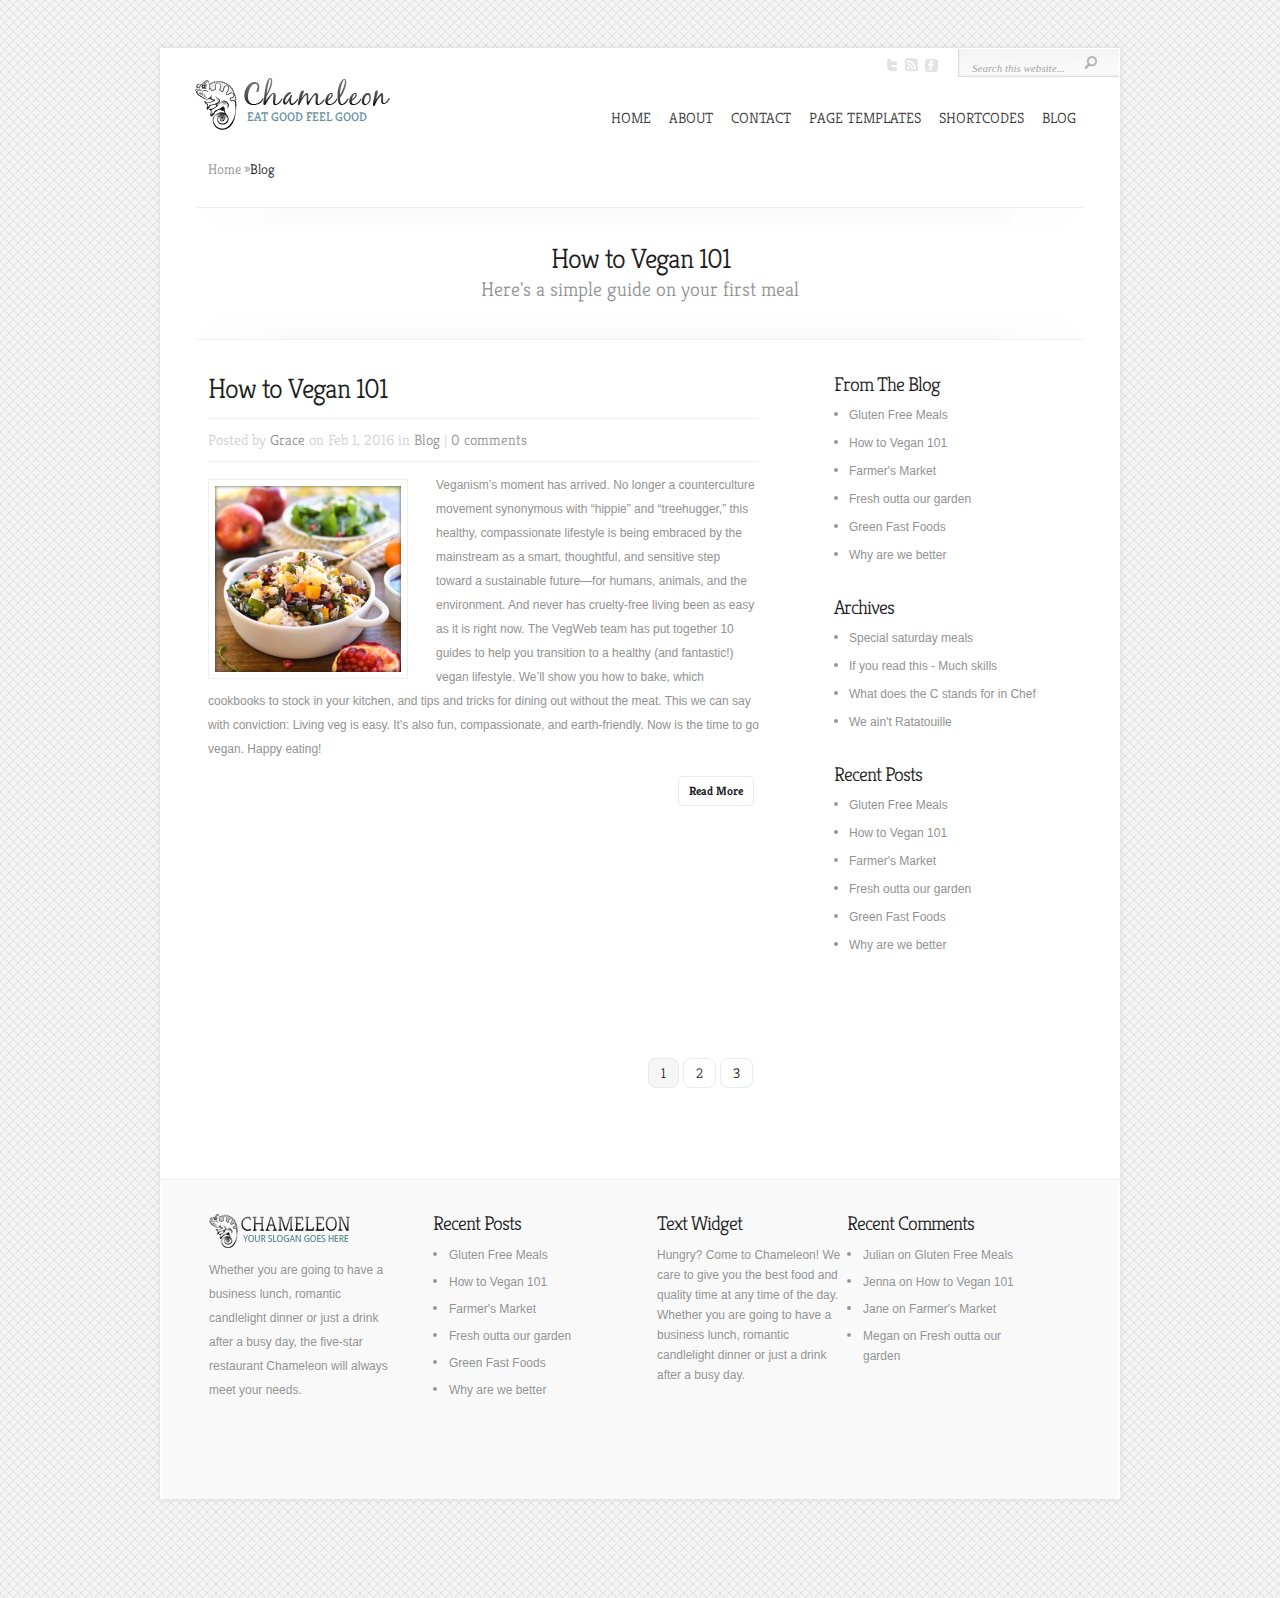
==== WebApplication2/public/blog.html @ 84e906eb "slice and dice project" ====
﻿<html xmlns="http://www.w3.org/1999/xhtml" lang="en-US" class="js">
<!--<![endif]-->
<head profile="http://gmpg.org/xfn/11">
    <meta http-equiv="Content-Type" content="text/html; charset=UTF-8">
    <meta name="viewport" content="width=device-width, initial-scale=1.0, maximum-scale=1.0, user-scalable=0">
    <link rel="icon" type="image/png" href="img/vegan.jpg">

    <link href="style.css" rel="stylesheet" type="text/css" />
    <link href="fancybox.css" rel="stylesheet" type="text/css" />
    <link href="responsive.css" rel="stylesheet" type="text/css" />

    <link href="http://fonts.googleapis.com/css?family=Kreon:light,regular" rel="stylesheet" type="text/css">


    <title>Chameleon | Blog</title>

</head>
<body class="page page-id-323 page-template page-template-page-blog page-template-page-blog-php chrome et_includes_sidebar">
    <div id="container">
        <div id="header" class="clearfix">
            <a href="home.html">
                <img src="img/logo.png" alt="Chameleon Theme" id="logo">
            </a>
            <p id="slogan">Eat Good Feel Good</p>
            <ul id="top-menu" class="nav sf-js-enabled">
                <li id="nav-home" class="menu-item nav-home"><a href="home.html">Home</a></li>
                <li id="nav-about" class="menu-item nav-about"><a href="#">About</a></li>
                <li id="nav-contact" class="menu-item nav-contact"><a href="#">Contact</a></li>
                <li id="nav-template" class="menu-item nav-template"><a href="#" class="sf-with-ul">Page Templates </a></li>
                <li id="nav-shortcodes" class="menu-item nav-shortcodes"><a href="#">Shortcodes</a></li>
                <li id="nav-blog" class="menu-item nav-blog"><a href="blog.html">Blog</a></li>
            </ul>

            <div id="social">
                <div id="social-icons">
                    <a href="#" target="_blank"><img alt="Twitter" src="img/twitter.png"></a>
                    <a href="#" target="_blank"><img alt="Rss" src="img/rss.png"></a>
                    <a href="#" target="_blank"><img alt="Facebook" src="img/facebook.png"></a>
                </div>

                <div id="search-form">
                    <form method="get" id="searchform" action="">
                        <input type="text" value="Search this website..." name="s" id="searchinput">
                        <input type="image" src="img/search_btn.png" id="searchsubmit">
                    </form>
                </div>
            </div>
        </div>
        <div id="breadcrumbs">
            <a href="index.html">Home</a> <span class="raquo">»</span>Blog
        </div>
        <div id="category-name">
            <div id="category-inner">
                <h1 class="category-title">How to Vegan 101</h1>
                <p class="description">Here's a simple guide on your first meal</p>

            </div>
        </div>
        <div id="content" class="clearfix">
            <div id="left-area">
                <div class="post entry clearfix">
                    <h2 class="title"><a href="index.html">How to Vegan 101</a></h2>
                    <p class="meta-info">Posted  by <a href="" title="Posts by admin" rel="author">Grace</a> on Feb 1, 2016 in <a href="" rel="category tag">Blog</a> | <a href="">0 comments</a></p>

                    <div class="post-thumbnail">
                        <a href="">
                            <img src="img/vegan.jpg" class="post-thumb" alt="How to Vegan 101" width="186" height="186">
                            <span class="post-overlay"></span>
                        </a>
                    </div>
                    <p>Veganism’s moment has arrived. No longer a counterculture movement synonymous with “hippie” and “treehugger,” this healthy, compassionate lifestyle is being embraced by the mainstream as a smart, thoughtful, and sensitive step toward a sustainable future—for humans, animals, and the environment. And never has cruelty-free living been as easy as it is right now. The VegWeb team has put together 10 guides to help you transition to a healthy (and fantastic!) vegan lifestyle. We’ll show you how to bake, which cookbooks to stock in your kitchen, and tips and tricks for dining out without the meat. This we can say with conviction: Living veg is easy. It’s also fun, compassionate, and earth-friendly. Now is the time to go vegan. Happy eating!</p>
                    <a href="post.html" class="read-more">Read More</a>
                </div>
            </div>


            <div id="sidebar">
                <div id="recent-posts-4" class="widget widget_recent_entries">
                    <h3 class="title">From The Blog</h3>
                    <ul>
                        <li><a href="#">Gluten Free Meals</a></li>
                        <li><a href="#">How to Vegan 101</a></li>
                        <li><a href="#">Farmer's Market</a></li>
                        <li><a href="#">Fresh outta our garden</a></li>
                        <li><a href="#">Green Fast Foods</a></li>
                        <li><a href="#">Why are we better</a></li>
                    </ul>
                </div>

                <div id="meta-3" class="widget widget_meta">
                    <h3 class="title">Archives</h3>
                    <ul>
                        <li><a href="">Special saturday meals</a></li>
                        <li><a href="">If you read this - Much skills </a></li>
                        <li><a href="">What does the C stands for in Chef</a></li>
                        <li><a href="">We ain't Ratatouille</a></li>
                    </ul>
                </div>
                <div id="linkcat-2" class="widget widget_links">
                    <h3 class="title">Recent Posts</h3>
                    <ul class="xoxo blogroll">
                        <li><a href="#">Gluten Free Meals</a></li>
                        <li><a href="#">How to Vegan 101</a></li>
                        <li><a href="#">Farmer's Market</a></li>
                        <li><a href="#">Fresh outta our garden</a></li>
                        <li><a href="#">Green Fast Foods</a></li>
                        <li><a href="#">Why are we better</a></li>
                    </ul>
                </div>
            </div>

        </div>
        <div class="page-nav clearfix">
            <div class="pagenav">
                <span class="pages"></span><span class="current">1</span><a class="page larger" href="">2</a><a class="page larger" href="">3</a></a>
            </div>
        </div>
        <div id="footer">
            <div id="footer-content" class="clearfix">
                <div id="footer-widgets" class="clearfix">
                    <div id="customlogowidget" class="footer-widget widget_customlogowidget">
                        <p id="footer-logo"><img alt="" src="img/small-logo.png"></p>
                        <p>Whether you are going to have a business lunch, romantic candlelight dinner or just a drink after a busy day, the five-star restaurant Chameleon will always meet your needs.</p>

                    </div>
                    <div id="recent-posts-3" class="footer-widget widget_recent_entries">
                        <h4 class="widgettitle">Recent Posts</h4>
                        <ul>
                            <li><a href="#">Gluten Free Meals</a></li>
                            <li><a href="#">How to Vegan 101</a></li>
                            <li><a href="#">Farmer's Market</a></li>
                            <li><a href="#">Fresh outta our garden</a></li>
                            <li><a href="#">Green Fast Foods</a></li>
                            <li><a href="#">Why are we better</a></li>
                        </ul>
                    </div>
                    <div id="text" class="footer-widget widget_text last">
                        <h4 class="widgettitle">Text Widget</h4>
                        <div class="textwidget">Hungry? Come to Chameleon! We care to give you the best food and quality time at any time of the day. Whether you are going to have a business lunch, romantic candlelight dinner or just a drink after a busy day. </div>
                    </div>

                    <div id="recent-comments" class="footer-widget widget_recent_comments">
                        <h4 class="widgettitle">Recent Comments</h4>
                        <ul id="recentcomments">
                            <li class="recentcomments"><span class="comment-author-link"><a href="" rel="external nofollow" class="url">Julian</a></span> on <a href="http://www.elegantthemes.com/preview/Chameleon/2010/09/15/purple-haze/#comment-616">Gluten Free Meals</a></li>
                            <li class="recentcomments"><span class="comment-author-link"><a href="http://%/loveworld5" rel="external nofollow" class="url">Jenna</a></span> on <a href="">How to Vegan 101</a></li>
                            <li class="recentcomments"><span class="comment-author-link"><a href="http://%/loveworld4" rel="external nofollow" class="url">Jane</a></span> on <a href="">Farmer's Market</a></li>
                            <li class="recentcomments"><span class="comment-author-link"><a href="http://%/loveworld3" rel="external nofollow" class="url">Megan</a></span> on <a href="">Fresh outta our garden</a></li>
                        </ul>
                    </div>

                </div>
                <div class="clear"></div>
            </div>
        </div>
    </div>
    <script src="jquery.js"></script>
    <script src="flexslider.js"></script>
    <script src="custom.js"></script>
    <script src="jquery.easing-1.3.pack.js"></script>
    <script src="jquery.fancybox-1.3.4.pack.js"></script>
    <script src="superfish.js"></script>
    <script src="jquery.flexslider-min.js"></script>
</body>
</html>
---- WebApplication2/public/style.css ----
﻿/*-----------------[RESET]------------------------*/

/* http://meyerweb.com/eric/tools/css/reset/ */

/* v1.0 | 20080212 */

html, body, div, span, applet, object, iframe, h1, h2, h3, h4, h5, h6, p, blockquote,
pre,
a,
abbr,
acronym,
address,
big,
cite,
code,
del,
dfn,
em,
font,
img,
ins,
kbd,
q,
s,
samp,
small,
strike,
strong,
sub,
sup,
tt,
var,
b,
u,
i,
center,
dl,
dt,
dd,
ol,
ul,
li,
fieldset,
form,
label,
legend {
    margin: 0;
    padding: 0;
    border: 0;
    outline: 0;
    font-size: 100%;
    vertical-align: baseline;
    background: transparent;
}

body {
    line-height: 1;
    font-family: 'Kreon Sans', Arial, sans-serif !important;


}
 .recentcomments a {
            display: inline !important;
            padding: 0 !important;
            margin: 0 !important;
        }
 
ol,
ul {
    list-style: none;
}

blockquote,
q {
    quotes: none;
}

blockquote:before,
blockquote:after,
q:before,
q:after {
    content: '';
    content: none;
}

:focus {
    outline: 0;
}

ins {
    text-decoration: none;
}

del {
    text-decoration: line-through;
}

table {
    border-collapse: collapse;
    border-spacing: 0;
}


/* BASIC STYLE */


body {
    line-height: 20px;
    font-family: 'Droid Sans', Arial, Verdana, sans-serif;
    font-size: 12px;
    color: #929292;
    background: #f4f4f4 url(img/body-bg.png);
    padding-top: 48px;
    padding-bottom: 98px;
}

a {
    text-decoration: none;
    color: #00b7f3;
}

a:hover {
    text-decoration: underline;
}

.clear {
    clear: both;
}

.ui-tabs-hide {
    display: none;
}

br.clear {
    margin: 0px;
    padding: 0px;
}

h1, h2, h3, h4, h5, h6 {
    padding-bottom: 5px;
    color: #808080;
    letter-spacing: -1px;
    line-height: 1em;
    font-weight: lighter;
    font-family: 'Kreon', Arial, sans-serif;
    text-shadow: none;
}

h1 a, h2 a, h3 a, h4 a, h5 a, h6 a {
    color: #808080;
}

h1 {
    font-size: 30px;
}

h2 {
    font-size: 24px;
}

h3 {
    font-size: 22px;
}

h4 {
    font-size: 18px;
}

h5 {
    font-size: 16px;
}

h6 {
    font-size: 14px;
}

p {
    padding-bottom: 10px;
    line-height: 24px;
}

strong {
    font-weight: bold;
    color: #1c1c1c;
}

cite, em, i {
    font-style: italic;
}

pre, code {
    font-family: Courier New, monospace;
    margin-bottom: 10px;
}

ins {
    text-decoration: none;
}

sup, sub {
    height: 0;
    line-height: 1;
    position: relative;
    vertical-align: baseline;
}

sup {
    bottom: 0.8em;
}

sub {
    top: 0.3em;
}

dl {
    margin: 0 0 1.5em 0;
}

dl dt {
    font-weight: bold;
}

dd 
{
    margin-left: 1.5em;
}

blockquote 
{
    margin: 1.5em;
    padding: 1em;
    color: #666666;
    background: #e6e6e6;
    font-style: italic;
    border: 1px solid #dcdcdc;
}

blockquote p 
{
    padding-bottom: 0px;
}

input[type=text], input.text, input.title, textarea,select
 {
    background-color: #fff;
    border: 1px solid #bbb;
    padding: 2px;
    color: #4e4e4e;
}

input[type=text]:focus,
input.text:focus,
input.title:focus,
textarea:focus,
select:focus
 {
    border-color: #2D3940;
    color: #3e3e3e;
}

input[type=text],
input.text,
input.title,
textarea,
select
 {
    margin: 0.5em 8px;
    padding: 8px;
}

textarea 
{
    padding: 4px;
}

img#about-image 
{
    float: left;
    margin: 3px 8px 8px 0px;
}

.clearfix:after
 {
    visibility: hidden;
    display: block;
    font-size: 0;
    content: " ";
    clear: both;
    height: 0;
}

* html .clearfix
 {
    zoom: 1;
}

/* IE6 */

*:first-child+html .clearfix
 {
    zoom: 1;
}

/* IE7 */

#container 
{
    text-align: left;
    margin: 0 auto;
    width: 960px;
    position: relative;
    box-shadow: 0px 0px 6px rgba(0, 0, 0, 0.1);
    -moz-box-shadow: 0px 0px 6px rgba(0, 0, 0, 0.1);
    -webkit-box-shadow: 0px 0px 6px rgba(0, 0, 0, 0.1);
    background: #fff url(images/header-shadow.png) repeat-x top;
}

#header {
    position: relative;
    padding: 30px 35px 3px;
}

#logo 
{
    float: left;
}

p#slogan
 {
    float: left;
    font-size: 12.5px;
    color: #66929c;
    text-transform: uppercase;
    padding-top: 0px;
    margin-left: -143px;
    margin-top: 27px;
    font-family: 'Kreon', Arial, sans-serif;
}

ul#top-menu 
{
    float: right;
    padding-top: 30px;
    text-transform: uppercase;
}

#social 
{
    position: absolute;
    top: 1px;
    right: 1px;
}

#social-icons
 {
    float: left;
    padding-top: 9px;
    padding-right: 20px;
}

#social-icons a 
{
    padding-left: 3px;
}

#search-form
 {
    float: right;
    background: url(img/search-bg.png) no-repeat;
    width: 161px;
    height: 28px;
}

#search-form #searchinput 
{
    background: none;
    border: none;
    float: left;
    margin: 5px 7px 0 5px;
    width: 114px;
    padding-left: 9px;
    font-size: 11px;
    font-family: Georgia, serif;
    color: #a3a3a3;
    text-shadow: 1px 1px 0px #ffffff;
    font-style: italic;
}

#search-form #searchsubmit 
{
    margin-top: 7px;
    margin-right: 7px;
}

#quote 
{
    text-align: center;
    width: 890px;
    margin: 0 auto;
    border-top: 1px solid #f0f0f0;
    border-bottom: 1px solid #f0f0f0;
    padding-top: 38px;
    padding-bottom: 25px;
}

#category-name h3 
{
    color: #3b3b3b;
    font-family: 'Kreon', Arial, sans-serif;
    font-weight: lighter;
    font-size: 28px;
}

#category-name p 
{
    color: #929292;
    font-family: 'Kreon', Arial, sans-serif;
    font-weight: lighter;
    font-size: 20px;
}

#content-area 
{
    padding: 45px 48px 60px;
}

#services 
{
    margin-bottom: 40px;
}

.service 
{
    float: left;
    width: 244px;
    margin-right: 66px;
}

.last 
{
    margin-right: 0px;
}

.service h3.title
 {
    margin-bottom: 4px;
    margin-left: 5px;
}

h3.title,
#et-control-panel
h3.control_title 
{
    color: #1d1d1d;
    font-family: 'Kreon', Arial, sans-serif;
    font-weight: lighter;
    font-size: 20px;
}

.service .thumb 
{
    background: url(img/thumb-bg.png) no-repeat;
    width: 242px;
    height: 127px;
    position: relative;
    margin-bottom: 10px;
}

.item-image 
{
    margin-top: 4px;
    margin-left: 4px;
}

span.more-icon 
{
    background: url(img/more-icon.png) no-repeat;
    position: absolute;
    display: block;
    height: 41px;
    left: 100px;
    top: 41px;
    width: 40px;
}

.service p 
{
    margin-left: 5px;
}

#from-blog
 {
    float: left;
    margin-left: 5px;
    width: 223px;
    margin-right: 85px;
}

#from-blog h3.title
 {
    margin-bottom: 2px;
}

#from-blog ul li
 {
    padding: 4px 16px;
    display: block;
    background: url(img/sidebar-bullet.png) no-repeat 0px 12px;
}

#from-blog ul li a 
{
    color: #929292;
    text-decoration: none;
}

#from-blog ul li a:hover
 {
    color: #b2b2b2;
}

#multi-media-bar
 {
    float: left;
    width: 550px;
}

#multi-media-bar h3.title
 {
    margin-bottom: 10px;
}

#multi-media
{
    position: relative;
    border: 1px solid #f0f0f0;
    border-bottom: 1px solid #d1d1d1;
    border-right: 1px solid #dcdcdc;
    border-radius: 10px;
    -moz-border-radius: 10px;
    -webkit-border-radius: 10px;
    box-shadow: 1px 1px 3px rgba(0, 0, 0, 0.1);
    -moz-box-shadow: 1px 1px 3px rgba(0, 0, 0, 0.1);
    -webkit-box-shadow: 1px 1px 3px rgba(0, 0, 0, 0.1);
    padding: 14px 15px 14px 22px;
}

a#left-multi-media,
a#right-multi-media 
{
    position: absolute;
    top: 30px;
    width: 27px;
    height: 27px;
    text-indent: -9999px;
}

a#left-multi-media 
{
    background: url(img/left-multi-media-arrow.png) no-repeat;
    left: -13px;
}

a#right-multi-media
{
    background: url(img/right-multi-media-arrow.png) no-repeat;
    right: -13px;
}

#multi-media .thumb
{
    float: left;
    margin-right: 16px;
    position: relative;
    padding: 4px;
    border: 1px solid #f0f0f0;
    border-bottom: 1px solid #d4d4d4;
    border-right: 1px solid #d4d4d4;
    box-shadow: 1px 1px 3px rgba(0, 0, 0, 0.1);
    -moz-box-shadow: 1px 1px 3px rgba(0, 0, 0, 0.1);
    -webkit-box-shadow: 1px 1px 3px rgba(0, 0, 0, 0.1);
}

#multi-media .last 
{
    margin-right: 0px;
}

#multi-media .thumb a 
{
    display: block !important;
}

span.more 
{
    background: url(img/more.png) no-repeat;
    position: absolute;
    display: none;
    height: 33px;
    left: 12px;
    top: 12px;
    width: 33px;
}

/*.et-video span.more 
{
    background: url(img/et-video-more.png) no-repeat;
}*/

#breadcrumbs 
{
    font-size: 14px;
    font-family: 'Kreon', Arial, sans-serif;
    font-weight: lighter;
    padding-top: 17px;
    padding-left: 48px;
    color: #1d1d1d;
    margin-bottom: 28px;
}

#breadcrumbs a 
{
    color: #929292;
    text-decoration: none;
}

#breadcrumbs a:hover
{
    color: #1d1d1d;
}

#breadcrumbs .raquo 
{
    color: #929292;
}

#category-name 
{
    text-align: center;
    width: 890px;
    margin: 0 auto;
    padding-top: 38px;
    background: url(img/top-category-bg.png) no-repeat;
}

#category-inner 
{
    background: url(img/bottom-category-bg.png) no-repeat bottom left;
    padding-bottom: 28px;
}

h1.category-title 
{
    color: #1d1d1d;
    font-size: 28px;
    font-family: 'Kreon', Arial, sans-serif;
    font-weight: lighter;
}

p.description 
{
    color: #929292;
    font-size: 20px;
    font-family: 'Kreon', Arial, sans-serif;
    font-weight: lighter;
}

#content
{
    padding: 0px 48px 60px;
    background: url(img/content-bg.png) repeat-y 633px 0px;
}

.fullwidth 
{
    background: none !important;
}

#left-area 
{
    width: 586px;
    float: left;
}

.fullwidth #left-area 
{
    width: 100%;
}

#sidebar 
{
    width: 238px;
    float: left;
    padding-top: 35px;
    padding-left: 40px;
}

.post 
{
    padding: 35px 35px 25px 0px;
}

.fullwidth .post 
{
    padding-right: 0px;
}

.post-thumbnail 
{
    display: block;
    float: left;
    position: relative;
    margin-right: 35px;
    margin-top: 6px;
}

.post-thumb 
{
    margin-top: 7px;
    margin-left: 7px;
}

span.post-overlay 
{
    background: url(img/post-overlay.png) no-repeat;
    display: block;
    height: 200px;
    left: 0px;
    position: absolute;
    top: 0px;
    width: 200px;
}

h2.title 
{
    font-size: 28px;
    font-family: 'Kreon', Arial, sans-serif;
    font-weight: lighter;
    padding-bottom: 15px;
}

h2.title a 
{
    color: #1d1d1d;
    text-decoration: none;
}

h2.title a:hover 
{
    color: #000;
}

.post p.meta-info 
{
    padding-bottom: 9px;
    padding-top: 9px;
    font-family: 'Kreon', Arial, sans-serif;
    font-weight: lighter;
    font-size: 15px;
    color: #d0d0d0;
    border-top: 1px solid #f0f0f0;
    border-bottom: 1px solid #f0f0f0;
    margin-bottom: 11px;
}

.post p.meta-info a,
p.description a 
{
    color: #929292;
    text-decoration: none;
}

p.description a 
{
    color: #6e6e6e;
}

.post p.meta-info a:hover,
p.description a:hover 
{
    color: #111;
}

a.read-more,
.reply-container a,
#commentform input#submit 
{
    border: 1px solid #eaeaea;
    float: right;
    -moz-border-radius: 4px;
    -webkit-border-radius: 4px;
    border-radius: 4px;
    font-family: 'Kreon', Arial, sans-serif;
    font-weight: bold;
    font-size: 12px;
    color: #1d1d1d;
    padding: 4px 10px;
    margin: 5px;
    text-decoration: none;
    display: block;
    background: #fff;
}

.post ul,
.comment-content ul {
    list-style-type: disc;
    padding: 10px 0px 10px 20px;
}

.post ol,
.comment-content ol {
    list-style-type: decimal;
    list-style-position: inside;
    padding: 10px 0px 10px 2px;
}

.post ul li ul,
.post ul li ol,
.comment-content ul li ul,
.comment-content ul li ol {
    padding: 2px 0px 2px 20px;
}

.post ol li ul,
.post ol li ol,
.comment-content ol li ul,
.comment-content ol li ol {
    padding: 2px 0px 2px 35px;
}


/*------------------------------------------------*/


/*---------------[DROPDOWN MENU]------------------*/


/*------------------------------------------------*/

ul#top-menu li {
    padding: 0px 9px;
}

ul#top-menu a {
    font-size: 15px;
    font-family: 'Kreon', Arial, sans-serif;
    color: #393939;
    text-decoration: none;
    font-weight: lighter;
}

ul#top-menu a:hover,
ul#top-menu > li.sfHover > a {
    color: #427d8b;
}

ul#top-menu > li.current_page_item > a,
ul#top-menu > li.current-menu-item > a {
    color: #427d8b !important;
    font-weight: normal;
}

ul#top-menu ul {
    width: 189px;
    background: #fff;
    border: 1px solid #efefef;
    top: 34px !important;
    padding: 10px 8px 10px 20px;
    z-index: 9999px;
    display: none;
    -moz-box-shadow: 1px 1px 2px rgba(0, 0, 0, 0.1);
    -webkit-box-shadow: 1px 1px 2px rgba(0, 0, 0, 0.1);
    box-shadow: 1px 1px 2px rgba(0, 0, 0, 0.1);
    -webkit-border-radius: 7px;
    -moz-border-radius: 7px;
    border-radius: 7px;
}

ul#top-menu ul li {
    padding: 8px 0;
}

ul#top-menu ul li a {
    padding: 0px 0px 0px 12px;
    width: 160px;
}

ul#top-menu li:hover ul ul,
ul#top-menu li.sfHover ul ul {
    top: -12px !important;
    left: 197px !important;
}


/*------------------------------------------------*/


/*--------------[FEATURED SLIDER]-----------------*/


/*------------------------------------------------*/

#featured {
    position: relative;
    background: url(images/featured-bg.png) no-repeat top center;
    margin-top: 12px;
    margin-bottom: 12px;
}

a#left-arrow,
a#right-arrow,
#featured .nivo-prevNav,
#featured .nivo-nextNav {
    position: absolute;
    top: 143px;
    width: 40px;
    height: 44px;
    text-indent: -9999px;
    z-index: 40;
}

a#left-arrow,
#featured .nivo-prevNav {
    background: url(images/left-arrow.png) no-repeat;
    left: -7px;
}

a#right-arrow,
#featured .nivo-nextNav {
    background: url(images/right-arrow.png) no-repeat;
    right: -7px;
}

.featured-top-shadow {
    background: url(img/featured-top-shadow.png) repeat-x;
    position: absolute;
    top: 0;
    left: 0px;
    width: 960px;
    height: 4px;
}

.featured-bottom-shadow 
{
    background: url(img/featured-bottom-shadow.png) repeat-x;
    position: absolute;
    bottom: 0;
    left: 0px;
    width: 960px;
    height: 4px;
}

.featured-description 
{
    position: absolute;
    width: 340px;
    height: 160px;
    top: 50px;
    right: 53px;
    background: url(img/featured-description.png);
    padding: 37px 33px 40px 40px;
    
}

h2.featured-title
 {
    font-family: 'Kreon', Arial, sans-serif;
    font-weight: lighter;
    font-size: 28px;
    text-shadow: 1px 1px 1px rgba(0, 0, 0, 0.4);
}

h2.featured-title a {
    text-decoration: none;
    color: #ffffff;
}

.featured-description p 
{
    color: #bebdbd;
    text-shadow: 1px 1px 1px rgba(0, 0, 0, 0.4);
    line-height: 21px;
}

a.readmore 
{
    display: block;
    background: url(img/readmore.png);
    height: 27px;
    padding: 0 13px;
    color: rgb(123, 146, 151);
    font-size: 13px;
    font-family: 'Kreon', Arial, sans-serif;
    line-height: 27px;
    position: absolute;
    bottom: 0px;
    right: 0px;
}

a {
    text-decoration: none;
    color: rgb(0, 183, 243);
}



#featured a.readmore:hover 
{
    color: #fff;
}

#controllers,
.nivo-controlNav {
    text-align: center;
    padding-top: 12px;
    padding-bottom: 14px;
}

#controllers a,
.nivo-controlNav a {
    background: url(img/controller1.png) no-repeat;
    display: block;
    height: 11px;
    margin-right: 4px;
    text-indent: -9999px;
    width: 11px;
    display: inline-block;
}

#controllers a.activeSlide,
.nivo-controlNav a.active,
#controllers a:hover,
.nivo-controlNav a:hover {
    background: url(img/controller2.png) no-repeat;
}

.nivoSlider {
    position: relative;
}

.nivoSlider img {
    position: absolute;
    top: 0px;
    left: 0px;
}


/* If an image is wrapped in a link */

.nivoSlider a.nivo-imageLink {
    position: absolute;
    top: 0px;
    left: 0px;
    width: 100%;
    height: 100%;
    border: 0;
    padding: 0;
    margin: 0;
    z-index: 6;
    display: none;
}


/* The slices and boxes in the Slider */

.nivo-slice {
    display: block;
    position: absolute;
    z-index: 5;
    height: 100%;
}

.nivo-box {
    display: block;
    position: absolute;
    z-index: 5;
}


/* Caption styles */

.nivo-caption {
    position: absolute;
    left: 0px;
    bottom: 0px;
    background: #000;
    color: #fff;
    opacity: 0.8;
    /* Overridden by captionOpacity setting */
    width: 100%;
    z-index: 8;
}

.nivo-caption p {
    padding: 5px;
    margin: 0;
}

.nivo-caption a {
    display: inline !important;
}

.nivo-html-caption {
    display: none;
}


/* Direction nav styles (e.g. Next & Prev) */

.nivo-directionNav a {
    position: absolute;
    top: 45%;
    z-index: 9;
    cursor: pointer;
}

.nivo-prevNav {
    left: 0px;
}

.nivo-nextNav {
    right: 0px;
}


/* Control nav styles (e.g. 1,2,3...) */

.nivo-controlNav {
    position: absolute;
    bottom: -40px;
    left: 0;
    width: 960px;
}

.nivo-controlNav a {
    position: relative;
    z-index: 9;
    cursor: pointer;
}

.nivo-controlNav a.active {
    font-weight: bold;
}

#featured-modest {
    position: relative;
    height: 340px;
    margin-top: 30px;
}

#featured-modest .slide {
    position: absolute;
    top: 20px;
    left: 300px;
    z-index: 1;
    opacity: 0;
    width: 354px;
}

#featured-modest .active-block {
    top: 0;
    left: 246px;
    z-index: 3;
    width: 462px;
}

#featured-modest .next-block,
#featured-modest .prev-block {
    top: 35px;
    z-index: 2;
}

#featured-modest .next-block {
    left: 575px;
}

#featured-modest .prev-block {
    left: 20px;
}

#featured-modest .active-block,
#featured-modest .prev-block,
#featured-modest .next-block {
    opacity: 1;
}

.shadow-left,
.shadow-right {
    position: absolute;
    top: 35px;
    height: 234px;
    display: none;
}

.shadow-left {
    left: -29px;
    width: 29px;
    background: url(images/active-left-shadow.png) no-repeat;
}

.shadow-right {
    right: -21px;
    width: 21px;
    background: url(images/active-right-shadow.png) no-repeat;
}

a.featured-link {
    text-indent: -9999px;
    width: 61px;
    height: 71px;
    background: url(images/featured_active_link.png) no-repeat;
    position: absolute;
    right: -28px;
    top: 118px;
    display: none;
    z-index: 1000;
}

#featured-modest .featured-title {
    position: absolute;
    bottom: 115px;
    width: 441px;
    left: 0;
    text-align: center;
    padding: 0 10px 26px;
    font-size: 30px;
    color: #fff;
    text-shadow: 1px 1px 1px rgba(0, 0, 0, 0.5);
    background: url(images/featured-title-bg.png) no-repeat bottom center;
    display: none;
}

#featured-modest .description {
    background: url(images/description-bg.png) no-repeat;
    width: 411px;
    height: 86px;
    position: absolute;
    bottom: 0px;
    left: 1px;
    padding: 26px 25px 0;
    color: #fff;
    text-shadow: 1px 1px 1px rgba(0, 0, 0, 0.5);
    line-height: 20px;
    display: none;
}

#featured-modest .featured-title,
#featured-modest #featured .description {
    cursor: pointer;
}

#featured-modest .active-block .shadow-left,
#featured-modest .active-block .shadow-right,
#featured-modest .active-block .featured-title,
#featured-modest .active-block .description {
    display: block;
}

#featured-modest a.main {
    display: block;
}

#featured-modest img.bottom-shadow {
    position: absolute;
    bottom: -7px;
    left: 0;
}

#featured-modest .active-block img.bottom-shadow {
    bottom: -10px;
}

.gotoslide {
    position: absolute;
    top: 0;
    left: 0;
    background: url(images/next-slide-overlay.png);
    width: 354px;
    height: 234px;
    display: none;
}

.gotoslide span {
    position: absolute;
    top: 97px;
    display: block;
    width: 33px;
    height: 40px;
}

#featured-modest .next-block .gotoslide span {
    background: url(images/featured-arrow.png) no-repeat;
    right: 99px;
}

#featured-modest .prev-block .gotoslide span {
    background: url(images/featured-arrow-left.png) no-repeat;
    left: 99px;
}


/*------------------------------------------------*/


/*-------------------[COMMENTS]-------------------*/


/*------------------------------------------------*/

h3#reply-title {
    color: #1d1d1d;
    font-size: 28px;
    font-family: 'Kreon', Arial, sans-serif;
    font-weight: lighter;
    margin-bottom: 20px;
}

#comment-wrap {
    margin-top: -18px;
    padding: 42px 35px 0 0;
}

.comment-body-outer {
    border: 1px solid #f0f0f0;
    margin-bottom: 25px;
    background: url(img/comment-top-bg.png) repeat-x;

}

.comment-body {
    background: #fff;
    padding: 18px 14px 12px 100px;
    position: relative;
    background: url(img/comment-bottom-bg.png) bottom left repeat-x;

}

.avatar-box {
    position: absolute;
    top: 17px;
    left: 19px;
    padding: 6px 0 0 6px;
}

.avatar-overlay {
    position: absolute;
    top: 0;
    left: 0;
    width: 68px;
    height: 68px;
    background: url(images/avatar-overlay.png) no-repeat;
}

.comment-date {
    font-size: 12px;
    color: #d4d4d4;
    font-family: Georgia, serif;
    font-style: italic;
    float: right;
}

span.fn,
span.fn a {
    font-family: 'Kreon', Arial, sans-serif;
    font-weight: lighter;
    font-size: 20px;
    color: #1d1d1d;
    text-decoration: none;
}

span.fn a:hover {
    color: #111;
    text-decoration: none;
}

.comment-arrow {
    position: absolute;
    bottom: -19px;
    right: 45px;
    background: url(images/comment-arrow.png) no-repeat;
    width: 18px;
    height: 19px;
}

.reply-container {
    float: right;
}

.comment ul.children {
    padding-left: 100px;
}

#commentform textarea#comment {
    width: 96%;
}

#commentform input[type=text] {
    width: 38%;
}

#commentform input,
#commentform textarea {
    background: url(img/comment-inputs-bg.png) repeat-x;
    border: 1px solid #f0f0f0;
    color: #929292;
    font-size: 12px;
    padding: 12px 10px 12px 20px;
    margin-top: initial;
}

#commentform .hidden {
    display: none;
}

li.comment #respond textarea {
    width: 91% !important;
}

li.comment #respond input[type=text] {
    width: 48% !important;
}

#trackbacks {
    margin-bottom: 20px;
}

#trackbacks h3#comments,
#respond h3#comments {
    margin-bottom: 5px;
}


/*------------------------------------------------*/


/*---------------------[FOOTER]-------------------*/


/*------------------------------------------------*/

#footer {
    border-top: 1px solid #ececec;
}

#footer-content {
    width: 958px;
    height: 318px;
    margin-left: 1px;
    margin-top: 1px;
    margin-bottom: 1px;
    background-color: #f9f9f9;
    -webkit-border-radius: 0px 0px 7px 7px;
    -moz-border-radius: 0px 0px 7px 7px;
    border-radius: 0px 0px 7px 7px;
}

#footer-widgets {
    padding: 33px 48px 45px;
}

.footer-widget {
    width: 190px;
    margin-right: 34px;
    float: left;
    color: #929292;
    text-shadow: 1px 1px 1px #ffffff;
}

.last {
    margin-right: 0px;
}

#footer-slogan {
    font-size: 9.1px;
    color: #66929c;
    text-transform: uppercase;
    margin-left: 34px;
    margin-top: -30px;
}

#footer-copyright {
    display: block;
    font-family: 'Kreon', Arial, sans-serif;
    font-size: 12px;
    color: #717171;
    margin-top: -9px;
}

.footer-widget p {
    color: #929292;
    text-shadow: 1px 1px 1px #ffffff;
}

#footer h4.widgettitle {
    font-family: 'Kreon', Arial, sans-serif;
    font-weight: lighter;
    font-size: 20px;
    color: #1d1d1d;
    text-shadow: 1px 1px 1px #ffffff;
    padding-bottom: 11px;
}

.footer-widget a {
    color: #929292;
}

.footer-widget a:hover {
    color: #d0d0d0;
    text-decoration: none;
}

.footer-widget ul {
    margin-bottom: 8px;
}

.footer-widget ul ul {
    margin-bottom: 0;
}

.footer-widget ul li {
    background: url(img/footer-bullet.png) no-repeat 0 7px;
    padding: 0px 0 7px 16px;
}

.footer-widget ul li ul {
    margin: 0 0 -3px;
    padding: 5px 0 0 7px;
}

p#copyright {
    float: right;
    color: #cdcdcd;
    text-shadow: 1px 1px 1px #ffffff;
    padding-bottom: 20px;
    padding-right: 48px;
}

p#copyright a {
    color: #929292;
}


/*------------------------------------------------*/


/*--------------------[SIDEBAR]-------------------*/


/*------------------------------------------------*/

.widget {
    width: 230px;
    padding-bottom: 25px;
}

.widget h3.title {
    padding-bottom: 10px;
}

.widget ul li {
    background: url(img/sidebar-bullet.png) no-repeat 0px 7px;
    padding-bottom: 8px;
    padding-left: 15px;
    display: block;
}

.widget ul li a {
    color: #929292;
    text-decoration: none;
}

.widget ul li a:hover {
    color: #b2b2b2;
}


/*------------------------------------------------*/


/*------------[CAPTIONS AND ALIGNMENTS]-----------*/


/*------------------------------------------------*/

div.post .new-post .aligncenter,
.aligncenter {
    display: block;
    margin-left: auto;
    margin-right: auto;
}

.wp-caption {
    border: 1px solid #ddd;
    text-align: center;
    background-color: #f3f3f3;
    padding-top: 4px;
    margin-bottom: 10px;
}

.wp-caption.alignleft {
    margin: 0px 10px 10px 0px;
}

.wp-caption.alignright {
    margin: 0px 0px 10px 10px;
}

.wp-caption img {
    margin: 0;
    padding: 0;
    border: 0 none;
}

.wp-caption p.wp-caption-text {
    font-size: 11px;
    line-height: 17px;
    padding: 0 4px 5px;
    margin: 0;
}

.alignright {
    float: right;
}

.alignleft {
    float: left
}

img.alignleft {
    display: inline;
    float: left;
    margin-right: 15px;
}

img.alignright {
    display: inline;
    float: right;
    margin-left: 15px;
}


/*------------------------------------------------*/


/*---------------[DEFAULT DROPDOWN SETTINGS]---*/


/*------------------------------------------------*/

.nav ul {
    position: absolute;
    top: -999em;
    background-position: bottom;
    background-repeat: no-repeat;
    z-index: 10;
}

.nav li {
    float: left;
    position: relative;
}

.nav a {
    display: block;
    float: left;
}

.nav li:hover ul,
ul.nav li.sfHover ul {
    left: 0px;
    top: 50px;
}

.nav li:hover li ul,
.nav li.sfHover li ul {
    top: -999em;
}

.nav li li:hover ul,
ul.nav li li.sfHover ul {
    left: 192px;
    top: 0px;
}

.nav li:hover ul,
.nav li li:hover ul {
    top: -999em;
}

.nav li li {
    display: block;
    padding: 0px;
    float: left;
    height: auto !important;
}

.nav li ul {
    width: 191px;
    z-index: 1000;
}

.nav li li a:link,
.nav li li a:visited {
    display: block;
    height: auto;
    float: left;
}

.nav li:hover {
    visibility: inherit;
    /* fixes IE7 'sticky bug' */
}


/*------------------------------------------------*/


/*-----------------[WP CALENDAR]-----------------*/


/*------------------------------------------------*/

#wp-calendar {
    empty-cells: show;
    margin: 10px auto 0;
    width: 240px;
}

#wp-calendar a {
    display: block;
    text-decoration: none;
    font-weight: bold;
}

#wp-calendar a:hover {
    text-decoration: underline;
}

#wp-calendar caption {
    text-decoration: none;
    font: bold 13px Arial, Sans-Serif;
}

#wp-calendar td {
    padding: 3px 5px;
    color: #9f9f9f;
}

#wp-calendar td#today {
    color: #ffffff;
}

#wp-calendar th {
    font-style: normal;
    text-transform: capitalize;
    padding: 3px 5px;
}

#wp-calendar #prev a,
#wp-calendar #next a {
    font-size: 9pt;
}

#wp-calendar #next a {
    padding-right: 10px;
    text-align: right;
}

#wp-calendar #prev a {
    padding-left: 10px;
    text-align: left;
}


/*------------------------------------------------*/


/*-------------------[PAGE NAVI]------------------*/


/*------------------------------------------------*/

.pagination {
    overflow: hidden;
    padding: 15px 12px 0px;
}

.pagenav {
    position: relative;
    font-family: 'Kreon', Arial, sans-serif;
    color: #1d1d1d;
    font-size: 14px;
    text-align: right;
    padding: 15px 33px 0 0;
}

.pagenav a,
.pagenav a:link {
    padding: 5px 12px !important;
    margin: 2px;
    text-decoration: none;
    border: 1px solid #eaeaea !important;
    color: #413f36;
    background-color: #fff;
    font-weight: lighter !important;
    color: #1d1d1d;
    font-size: 14px;
}

.pagenav a:visited {
    padding: 5px 12px;
    margin: 2px;
    text-decoration: none;
    border: 1px solid #eaeaea;
    background-color: #fff;
    color: #1d1d1d;
    font-size: 14px;
}

.pagenav span.pages {
    padding: 5px 7px 5px !important;
    margin: 2px !important;
    border: none !important;
    background-color: none;
    color: #1d1d1d;
    font-size: 14px;
    font-weight: lighter;
}

.pagenav span.current,
.pagenav span.extend,
.pagenav a:active,
.pagenav a:hover {
    padding: 5px 12px !important;
    margin: 2px;
    font-weight: bold;
    background-color: #f6f6f6 !important;
    border: 1px solid #eaeaea !important;
    color: #1d1d1d !important;
    font-size: 14px;
    font-weight: lighter !important;
}

.pagenav a,
.pagenav a:link,
.pagenav a:visited,
.pagenav span.current,
.pagenav span.extend,
.pagenav a:active {
    -webkit-border-radius: 8px;
    -moz-border-radius: 8px;
    border-radius: 8px;
}

a.readmore:hover,
#sidebar div.custom-sidebar-block ul.control li a:hover,
ul#cats-menu li a:hover,
ul#page-menu li a:hover,
div#slider-control div.featitem h2 a {
    text-decoration: none;
}

.foursixeight {
    margin: 0px 0px 15px 84px;
}

.et_pt_blogentry {
    position: relative;
}

.media-description {
    display: none;
    position: absolute;
    bottom: 63px;
    left: -58px;
    width: 140px;
    padding: 15px 15px 8px;
    z-index: 30;
    background: #fff;
    border: 1px solid #f0f0f0;
    border-bottom: 1px solid #d1d1d1;
    -moz-border-radius: 10px;
    -webkit-border-radius: 10px;
    border-radius: 10px;
    -moz-box-shadow: 1px 1px 3px rgba(0, 0, 0, 0.2);
    -webkit-box-shadow: 1px 1px 3px rgba(0, 0, 0, 0.2);
    box-shadow: 1px 1px 3px rgba(0, 0, 0, 0.2);
    font-family: Georgia, serif;
    font-size: 12px;
    color: #929292;
    font-style: italic;
}

.media-arrow {
    display: block;
    position: absolute;
    width: 14px;
    height: 8px;
    bottom: -8px;
    left: 80px;
    background: url(images/media-arrow.png) no-repeat;
}

#et-control-panel {
    position: fixed;
    left: 0px;
    top: 94px;
    width: 169px;
    z-index: 9000;
    color: #9f9f9f;
    text-shadow: 1px 1px 1px #fff;
    background: url(images/control-panel-bottom.png) no-repeat bottom left;
    padding-bottom: 18px;
}

#control-panel-main {
    background: url(images/control-panel-mainbg.png) repeat-y;
    -moz-border-radius-topright: 14px;
    -webkit-border-top-right-radius: 14px;
    border-top-right-radius: 14px;
}

#et-control-close {
    background: url(images/control-panel-closebutton.png) no-repeat;
    position: absolute;
    top: 17px;
    right: -41px;
    width: 45px;
    height: 40px;
    display: block;
}

.control-open {
    background: url(images/control-panel-openbutton.png) no-repeat !important;
}

#et-control-inner {
    background: url(images/control-inner.png) no-repeat;
    padding: 16px 16px 0px 16px;
}

#et-control-panel h3.control_title {
    font-size: 15px;
    padding: 2px 0 10px;
    float: left;
}

#et-control-panel p {
    font-style: italic;
    font-family: Georgia, serif;
    font-size: 10px;
}

.et-sample-setting {
    display: block;
    width: 29px;
    height: 29px;
    position: relative;
    float: left;
    margin: 0 4px 4px 0;
    text-indent: -9999px;
}

.et-sample-setting span.et-sample-overlay {
    background: url(images/control-link-overlay.png) no-repeat;
    display: block;
    position: absolute;
    top: 0;
    left: 0;
    width: 30px;
    height: 30px;
}

#et-sample-color1 {
    background: #6a8e94;
}

#et-sample-color2 {
    background: #8da49c;
}

#et-sample-color3 {
    background: #b0b083;
}

#et-sample-color4 {
    background: #859a7c;
}

#et-sample-color5 {
    background: #c6bea6;
}

#et-sample-color6 {
    background: #b08383;
}

#et-sample-color7 {
    background: #a4869d;
}

#et-sample-color8 {
    background: #f5f5f5;
}

#et-sample-color9 {
    background: #4e4e4e;
}

#et-sample-color10 {
    background: #556f6a;
}

#et-sample-color11 {
    background: #6f5555;
}

#et-sample-color12 {
    background: #6f6755;
}

#et-sample-texture1 {
    background: url(images/body-bg2.png) 14px 13px;
}

#et-sample-texture2 {
    background: url(images/body-bg3.png);
}

#et-sample-texture3 {
    background: url(images/body-bg4.png);
}

#et-sample-texture4 {
    background: url(images/body-bg5.png);
}

#et-sample-texture5 {
    background: url(images/body-bg6.png);
}

#et-sample-texture6 {
    background: url(images/body-bg7.png);
}

#et-sample-texture7 {
    background: url(images/body-bg8.png);
}

#et-sample-texture8 {
    background: url(images/body-bg9.png);
}

#et-sample-texture9 {
    background: url(images/body-bg10.png);
}

#et-sample-texture10 {
    background: url(images/body-bg11.png) 139px 104px;
}

#et-sample-texture11 {
    background: url(images/body-bg12.png);
}

#et-sample-texture12 {
    background: url(images/body-bg13.png) 14px 14px;
}

#et-sample-texture13 {
    background: url(images/body-bg14.png);
}

#et-sample-texture14 {
    background: url(images/body-bg15.png);
}

#et-sample-texture15 {
    background: url(images/body-bg16.png);
}

#et-sample-texture16 {
    background: url(images/body-bg17.png);
}

.et-control-colorpicker {
    background: url(images/control-panel-colorpicker.png) no-repeat;
    width: 18px;
    height: 19px;
    display: block;
    float: right;
}

.et-font-control {
    margin-top: 9px;
}

.colorpicker {
    z-index: 10000;
}

#et_control_header_font,
#et_control_body_font {
    width: 73px;
}

#comment-wrap .navigation {
    padding: 10px 0;
}

.nav-previous {
    float: left;
}

.nav-next {
    float: right;
}

h3#reply-title small {
    display: block;
}

h3#reply-title small a {
    font-size: 12px;
    letter-spacing: 0px;
}

#commentform input[type=text] {
    width: 50%;
    display: block;
    padding: 12px, 20px;
    margin: initial;
}

#commentform textarea#comment {
    width: 99%;
    height: 171px;
}

.commentlist #respond textarea#comment {
    width: 91% !important;
}

.commentlist #respond input[type=text] {
    width: 40%;
    display: block;
    padding: 5px;
}

.comment_navigation_bottom,
.comment_navigation_top {
    padding-bottom: 12px;
}

#featured #slides {
    height: 332px;
}

#media-slides {
    height: 60px !important;
}

.media-slide {
    width: 507px !important;
}

.et_embedded_videos {
    display: none;
}

.js #featured #slides,
.js #featured-modest {
    background: url(images/ajax-loader.gif) no-repeat center;
}

.js #featured .slide,
.js #featured-modest .slide {
    display: none;
}

.service .thumb a {
    display: block;
}


/*.flex-direction-nav li .flex-prev {
    left: -6px;
}
#featured .flex-direction-nav li a {
    z-index: 99;
}
.flex-direction-nav li a {
    width: 40px;
    height: 44px;
    margin: -13px 0 0;
    display: block;
    background: url(../img/featured-arrow-left.png) no-repeat 0 0;
    position: absolute;
    top: 50%;
    cursor: pointer;
    text-indent: -9999px;
}*/


/* Direction Nav */

.flex-direction-nav li a {
    width: 40px;
    height: 44px;
    margin: -13px 0 0;
    display: block;
    background: url(../img/featured-arrow-left.png) no-repeat 0 0;
    position: absolute;
    top: 50%;
    cursor: pointer;
    text-indent: -9999px;
}

.flex-direction-nav li .flex-next {
    background: url(../img/featured-arrow.png) no-repeat 0 0;
    right: -6px;
}

.flex-direction-nav li .flex-prev {
    left: -6px;
}

.flex-direction-nav li .disabled {
    opacity: .3;
    filter: alpha(opacity=30);
    cursor: default;
}

#ie7 #header {
    position: relative;
    z-index: 2;
}

#ie7 .flex-container,
#ie7 #category-name,
#ie7 #content-area {
    position: relative;
    z-index: 1;
}


.pagenav {
	clear: both;
}
.pagenav {
    position: relative;
    font-family: 'Kreon', Arial, sans-serif;
    color: rgb(29, 29, 29);
    font-size: 14px;
    text-align: right;
    padding-bottom: 10%;
    padding-right: 38%;
}
.pagenav a, .pagenav span {
	text-decoration: none;
	border: 1px solid #BFBFBF;
	padding: 3px 5px;
	margin: 2px;
}

.pagenav a:hover, .pagenav span.current {
	border-color: #000;
}

.pagenav span.current {
	font-weight: bold;
}

.forum{
    display: inline-block;
    margin: 100px 0;
    text-decoration: none !important;
    font-size: 18px;
    color: rgb(255, 255, 255);
    padding: 1em 2em;
    letter-spacing: 0.1em;
    border-radius: 3px;
    -webkit-transition: all 300ms;
    -moz-transition: all 300ms;
    transition: all 300ms;
    background: rgb(61, 153, 112);
}
.forum:hover{
   
  box-shadow: 0px 0px 0px 2px white, 0px 0px 0px 4px #3D9970;
}
---- WebApplication2/public/responsive.css ----
﻿/* Browser Resets */

.flex-container a:active,
.flexslider a:active {
    outline: none;
}

.slides,
.flex-control-nav,
.flex-direction-nav {
    margin: 0;
    padding: 0;
    list-style: none;
}


/* FlexSlider Necessary Styles
*********************************/

.flexslider {
    width: 100%;
    margin: 0;
    padding: 0;
}

.flexslider .slides > li {
    display: none;
}


/* Hide the slides before the JS is loaded. Avoids image jumping */

.flexslider .slides img,
.post img,
#logo {
    max-width: 100%;
    height: auto;
    width: auto;
}

.flexslider .slides img {
    display: block;
    width: auto;
}

.flex-pauseplay span {
    text-transform: capitalize;
}


/* Clearfix for the .slides element */

.slides:after {
    content: ".";
    display: block;
    clear: both;
    visibility: hidden;
    line-height: 0;
    height: 0;
}

html[xmlns] .slides {
    display: block;
}

* html .slides {
    height: 1%;
}


/* No JavaScript Fallback */


/* If you are not using another script, such as Modernizr, make sure you
 * include js that eliminates this class on page load */

.no-js .slides > li:first-child {
    display: block;
}


/* FlexSlider Default Theme
*********************************/

.flexslider {
    position: relative;
    zoom: 1;
}

.flexslider .slides {
    zoom: 1;
}

.flexslider .slides > li {
    position: relative;
}


/* Suggested container for "Slide" animation setups. Can replace this with your own, if you wish */

.flex-container {
    zoom: 1;
    position: relative;
}


/* Caption style */


/* IE rgba() hack */

.flex-caption {
    background: none;
    -ms-filter: progid: DXImageTransform.Microsoft.gradient(startColorstr=#4C000000, endColorstr=#4C000000);
    filter: progid: DXImageTransform.Microsoft.gradient(startColorstr=#4C000000, endColorstr=#4C000000);
    zoom: 1;
}

.flex-caption {
    width: 96%;
    padding: 2%;
    position: absolute;
    left: 0;
    bottom: 0;
    background: rgba(0, 0, 0, .3);
    color: #fff;
    text-shadow: 0 -1px 0 rgba(0, 0, 0, .3);
    font-size: 14px;
    line-height: 18px;
}


/* Direction Nav */

.flex-direction-nav li a {
    width: 40px;
    height: 44px;
    margin: -13px 0 0;
    display: block;
    background: url(../img/featured-arrow-left.png) no-repeat 0 0;
    position: absolute;
    top: 50%;
    cursor: pointer;
    text-indent: -9999px;
}

.flex-direction-nav li .flex-next {
    background: url(../img/featured-arrow.png) no-repeat 0 0;
    right: -6px;
}

.flex-direction-nav li .flex-prev {
    left: -6px;
}

.flex-direction-nav li .disabled {
    opacity: .3;
    filter: alpha(opacity=30);
    cursor: default;
}


/* Control Nav */

#featured .flex-control-nav {
    width: 100%;
    position: absolute;
    bottom: -24px;
    text-align: center;
}

#featured .flex-control-nav li {
    margin: 0 0 0 5px;
    display: inline-block;
    zoom: 1;
    *display: inline;
}

#featured .flex-control-nav li:first-child {
    margin: 0;
}

#featured .flex-control-nav li a {
    width: 13px;
    height: 13px;
    display: block;
    background: url(../img/controller1.png) no-repeat 0 0;
    cursor: pointer;
    text-indent: -9999px;
}

#featured .flex-control-nav li a.flex-active {
    cursor: default;
}

#flex_controllers {
    position: absolute;
    bottom: -28px;
    left: 0;
    width: 100%;
    text-align: center;
}

#featured .flex-control-nav li {
    display: inline-block;
    margin-right: 4px;
}

#featured .flex-control-nav li a {
    height: 11px;
    text-indent: -9999px;
    width: 11px;
    display: inline-block;
}

#featured .flex-control-nav a.flex-active,
#featured .flex-control-nav a:hover {
    background: url(../img/controller2.png) no-repeat;
}

.service img {
    max-width: 100%;
    height: auto;
}

.service .thumb {
    width: auto;
    height: auto;
    border: 1px solid #f0f0f0;
    -webkit-box-shadow: 0px 0px 1px rgba(0, 0, 0, 0.1);
    -moz-box-shadow: 0px 0px 1px rgba(0, 0, 0, 0.1);
    box-shadow: 0px 0px 1px rgba(0, 0, 0, 0.1);
    background: none;
    padding: 3px;
}

.item-image {
    margin: 0;
}

span.more-icon {
    top: 50%;
    left: 50%;
    margin-left: -20px;
    margin-top: -20px;
}

#mobile_nav {
    display: none;
    padding: 5px 15px;
    position: relative;
    padding: 12px 26px 12px 53px;
    font-family: Georgia, serif;
    font-style: italic;
    font-size: 15px;
    text-shadow: 1px 1px 0 #fff;
    color: #464646;
}

#mobile_nav:hover {
    color: #111;
    text-decoration: none;
}

#mobile_nav > span {
    display: block;
    width: 17px;
    height: 11px;
    background: url(../images/responsive_arrow.png) no-repeat;
    position: absolute;
    top: 17px;
    left: 19px;
    -moz-transition: all 0.5s ease-in-out;
    -webkit-transition: all 0.5s ease-in-out;
    -o-transition: all 0.5s ease-in-out;
    transition: all 0.5s ease-in-out;
}

#mobile_nav.opened > span {
    -moz-transform: rotate(-180deg);
    -webkit-transform: rotate(-180deg);
    -o-transform: rotate(-180deg);
    transform: rotate(-180deg);
}

#mobile_menu {
    position: absolute;
    top: 43px;
    left: -101px;
    border: 1px solid #ECECEC;
    width: 365px;
    text-align: center;
    z-index: 1000;
    padding: 15px 0 9px;
    display: none;
}

#mobile_menu li {
    padding-bottom: 15px;
}

#mobile_menu ul {
    display: block !important;
    visibility: visible !important;
    padding-top: 15px;
    margin-bottom: -15px;
}

#mobile_nav,
#mobile_menu {
    background: #F9F9F9;
    -moz-box-shadow: inset 0px 0px 1px 1px #fff;
    -webkit-box-shadow: inset 0px 0px 1px 1px #fff;
    box-shadow: inset 0px 0px 1px 1px #fff;
    border: 1px solid #ECECEC;
}

#mobile_menu a {
    font-style: normal;
    color: #393939;
}

#mobile_menu li.current-menu-item > a,
#mobile_menu a:hover {
    color: #427D8B;
    text-decoration: none;
}

nav#top-menu ul.mobile_nav {
    width: 320px;
    border: 1px solid #d6d6d6;
    background: #fafafa;
    display: none;
}

.mobile_nav li ul {
    position: relative;
    top: 0;
    width: auto;
    display: block !important;
    visibility: visible !important;
}

ul#top-menu ul {
    display: none;
}

.wp-caption {
    max-width: 96%;
    padding: 8px;
}

embed,
iframe,
object,
video {
    max-width: 100%;
}

@media only screen and ( min-width: 768px) and ( max-width: 960px) {
    .featured-description {
        height: 137px;
        top: 25px;
    }
    #category-name {
        width: 100%;
    }
    #category-inner {
        padding-left: 30px;
        padding-right: 30px;
    }
    #container,
    #quote,
    .featured-top-shadow,
    .featured-bottom-shadow {
        width: 750px;
    }
    #quote h3 {
        font-size: 22px;
    }
    #quote p {
        font-size: 18px;
    }
    #content-area {
        padding: 45px 36px 60px;
    }
    .service {
        width: 206px;
        margin-right: 29px;
    }
    .service .thumb {
        background: none;
    }
    #from-blog {
        display: none;
    }
    #multi-media-bar {
        padding: 0 57px;
    }
    #footer-content {
        width: 748px;
    }
    .widget {
        width: auto;
    }
    #left-area {
        width: 487px;
    }
    #sidebar {
        width: 155px;
        padding-left: 37px;
    }
    #content {
        padding: 0px 36px 60px 31px;
        background-position: 518px 0px;
    }
    .fullwidth .et_pt_gallery_entry {
        margin: 0 0px 32px 14px;
    }
    #et_pt_portfolio_gallery {
        margin-left: -35px !important;
    }
    .et_pt_portfolio_item {
        margin-left: 25px !important;
        width: 219px !important;
    }
    .et_portfolio_more_icon,
    .et_portfolio_zoom_icon {
        top: 50px !important;
    }
    .et_portfolio_more_icon {
        left: 65px !important;
    }
    .et_portfolio_zoom_icon {
        left: 106px !important;
    }
    #et_pt_portfolio_gallery.et_portfolio_small {
        margin-left: -18px !important;
    }
    #et_pt_portfolio_gallery.et_portfolio_small .et_pt_portfolio_item {
        margin-left: 11px !important;
        width: 132px !important;
    }
    #et_pt_portfolio_gallery.et_portfolio_small .et_portfolio_more_icon,
    #et_pt_portfolio_gallery.et_portfolio_small .et_portfolio_zoom_icon {
        top: 20px !important;
    }
    #et_pt_portfolio_gallery.et_portfolio_small .et_portfolio_more_icon {
        left: 26px !important;
    }
    #et_pt_portfolio_gallery.et_portfolio_small .et_portfolio_zoom_icon {
        left: 62px !important;
    }
    #et_pt_portfolio_gallery.et_portfolio_large {
        margin-left: -20px !important;
    }
    #et_pt_portfolio_gallery.et_portfolio_large .et_pt_portfolio_item {
        margin-left: 11px !important;
        width: 348px !important;
    }
    #et_pt_portfolio_gallery.et_portfolio_large .et_portfolio_more_icon,
    #et_pt_portfolio_gallery.et_portfolio_large .et_portfolio_zoom_icon {
        top: 99px !important;
    }
    #et_pt_portfolio_gallery.et_portfolio_large .et_portfolio_more_icon {
        left: 140px !important;
    }
    #et_pt_portfolio_gallery.et_portfolio_large .et_portfolio_zoom_icon {
        left: 178px !important;
    }
}

@media only screen and ( max-width: 960px) {
    #et-search,
    p#et-search-title,
    p#et-search-title span {
        background: none !important;
    }
    #et-search {
        width: auto !important;
        height: auto !important;
    }
    #et-search-inner {
        padding: 0 !important;
    }
    #et-search-right {
        float: none !important;
        clear: both;
        text-align: left !important;
    }
    #et_search_submit {
        background: #BBB8B8 !important;
        color: #111 !important;
    }
    p#et-search-title span {
        padding: 0 !important;
        color: #111 !important;
        text-shadow: none !important;
    }
    #et-searchinput {
        width: auto !important;
    }
    p#et_choose_posts,
    p#et_choose_pages,
    p#et_choose_date,
    p#et_choose_cat {
        float: none !important;
    }
    #et-search-left {
        float: none !important;
        width: 100% !important;
    }
}

@media only screen and ( max-width: 767px) {
    #category-name {
        width: 100%;
    }
    #category-inner {
        padding-left: 30px;
        padding-right: 30px;
    }
    #container,
    .featured-top-shadow,
    .featured-bottom-shadow {
        width: 460px;
    }
    #header {
        text-align: center;
    }
    #social,
    .featured-description,
    #from-blog,
    #multi-media-bar,
    #footer-widgets {
        display: none;
    }
    #logo {
        float: none;
    }
    p#slogan {
        float: none;
        margin-left: 47px;
        margin-top: -25px;
        padding-top: 0;
    }
    #quote {
        padding-left: 35px;
        padding-right: 35px;
        width: 390px;
    }
    #quote h3 {
        font-size: 22px;
    }
    #quote p {
        font-size: 18px;
    }
    #content-area {
        padding: 35px 36px 10px;
    }
    #services {
        margin-bottom: 10px;
    }
    .service {
        float: none;
        width: 386px;
    }
    .service h3.title {
        text-align: center;
    }
    .service .thumb {
        background: none;
    }
    #footer-content {
        width: 458px;
    }
    p#copyright {
        float: none;
        padding-right: 0;
        padding-top: 20px;
        text-align: center;
    }
    #mobile_nav {
        display: inline-block;
    }
    #top-menu,
    #sidebar {
        display: none;
    }
    #content {
        padding: 0px 28px 60px;
    }
    h2.title {
        text-align: center;
    }
    .post p.meta-info {
        margin-left: -28px;
        margin-right: -28px;
        padding-left: 28px;
        padding-right: 28px;
        border-bottom: none;
    }
    #left-area {
        width: 404px;
    }
    .post {
        padding-right: 0;
    }
    .comment ul.children {
        padding-left: 0;
    }
    .fullwidth #et_pt_gallery {
        margin-left: -17px;
        margin-right: -15px;
    }
    .fullwidth .et_pt_gallery_entry {
        margin: 0 0px 32px 4px;
    }
    .sitemap-col {
        float: none !important;
        width: auto !important;
    }
    #et_pt_portfolio_gallery {
        margin-left: -34px !important;
    }
    .et_pt_portfolio_item {
        margin-left: 11px !important;
        width: 143px !important;
    }
    .et_portfolio_more_icon,
    .et_portfolio_zoom_icon {
        top: 25px !important;
    }
    .et_portfolio_more_icon {
        left: 29px !important;
    }
    .et_portfolio_zoom_icon {
        left: 67px !important;
    }
    .et_portfolio_small .et_pt_portfolio_item {
        width: 410px !important;
        margin-bottom: 10px;
    }
    .et_portfolio_small .et_pt_portfolio_entry {
        float: left;
        margin-right: 15px;
    }
    .et_portfolio_small .et_portfolio_more_icon,
    .et_portfolio_small .et_portfolio_zoom_icon {
        top: 30px !important;
    }
    .et_portfolio_small .et_portfolio_more_icon {
        left: 38px !important;
    }
    .et_portfolio_small .et_portfolio_zoom_icon {
        left: 77px !important;
    }
    #et_pt_portfolio_gallery.et_portfolio_large {
        margin-left: 0 !important;
    }
    #et_pt_portfolio_gallery.et_portfolio_large .et_pt_portfolio_item {
        margin-left: 0 !important;
        width: 404px !important;
    }
    #et_pt_portfolio_gallery.et_portfolio_large .et_portfolio_more_icon,
    #et_pt_portfolio_gallery.et_portfolio_large .et_portfolio_zoom_icon {
        top: 109px !important;
    }
    #et_pt_portfolio_gallery.et_portfolio_large .et_portfolio_more_icon {
        left: 155px !important;
    }
    #et_pt_portfolio_gallery.et_portfolio_large .et_portfolio_zoom_icon {
        left: 195px !important;
    }
}

@media only screen and ( max-width: 479px) {
    #container {
        width: 300px;
    }
    #header {
        text-align: center;
    }
    #social,
    #featured,
    #controllers,
    #from-blog,
    #multi-media-bar,
    #footer-widgets {
        display: none;
    }
    #logo {
        float: none;
    }
    p#slogan {
        float: none;
        margin-left: 47px;
        margin-top: -25px;
        padding-top: 0;
    }
    #quote {
        padding-left: 35px;
        padding-right: 35px;
        width: 230px;
    }
    #quote h3 {
        font-size: 21px;
    }
    #quote p {
        font-size: 16px;
    }
    #content-area {
        padding: 35px 30px 10px;
    }
    #services {
        margin-bottom: 10px;
    }
    .service {
        float: none;
        width: 240px;
    }
    .service h3.title {
        text-align: center;
    }
    .service .thumb {
        background: none;
    }
    #footer-content {
        width: 298px;
    }
    p#copyright {
        float: none;
        padding: 20px 10px;
        text-align: center;
    }
    #mobile_nav {
        display: inline-block;
        margin-bottom: 10px;
    }
    #top-menu,
    .post-thumbnail {
        display: none;
    }
    #mobile_menu {
        width: 240px;
    }
    #left-area {
        width: 244px;
    }
    .post p.meta-info {
        border-bottom: 1px solid #F0F0F0;
    }
    .fullwidth #et_pt_gallery {
        margin-left: 6px;
    }
    .et-protected {
        width: auto !important;
    }
    .et-protected-form {
        background: none !important;
    }
    .et-protected-form p input {
        margin: 0 !important;
    }
    p.et-registration {
        margin-top: 35px !important;
    }
    .et_pt_gallery_entry {
        margin-left: 11px !important;
    }
    #et_pt_portfolio_gallery,
    #et_pt_portfolio_gallery.et_portfolio_large {
        margin-left: -13px !important;
    }
    .et_pt_portfolio_item,
    #et_pt_portfolio_gallery.et_portfolio_large .et_pt_portfolio_item {
        margin-left: 0 !important;
        width: 272px !important;
    }
    .et_portfolio_more_icon,
    .et_portfolio_zoom_icon,
    #et_pt_portfolio_gallery.et_portfolio_large .et_portfolio_more_icon,
    #et_pt_portfolio_gallery.et_portfolio_large .et_portfolio_zoom_icon {
        top: 68px !important;
    }
    .et_portfolio_more_icon,
    #et_pt_portfolio_gallery.et_portfolio_large .et_portfolio_more_icon {
        left: 94px !important;
    }
    .et_portfolio_zoom_icon,
    #et_pt_portfolio_gallery.et_portfolio_large .et_portfolio_zoom_icon {
        left: 134px !important;
    }
    .entry .et_portfolio_small .et_pt_portfolio_item {
        width: 264px !important;
        margin-left: 6px !important;
    }
}
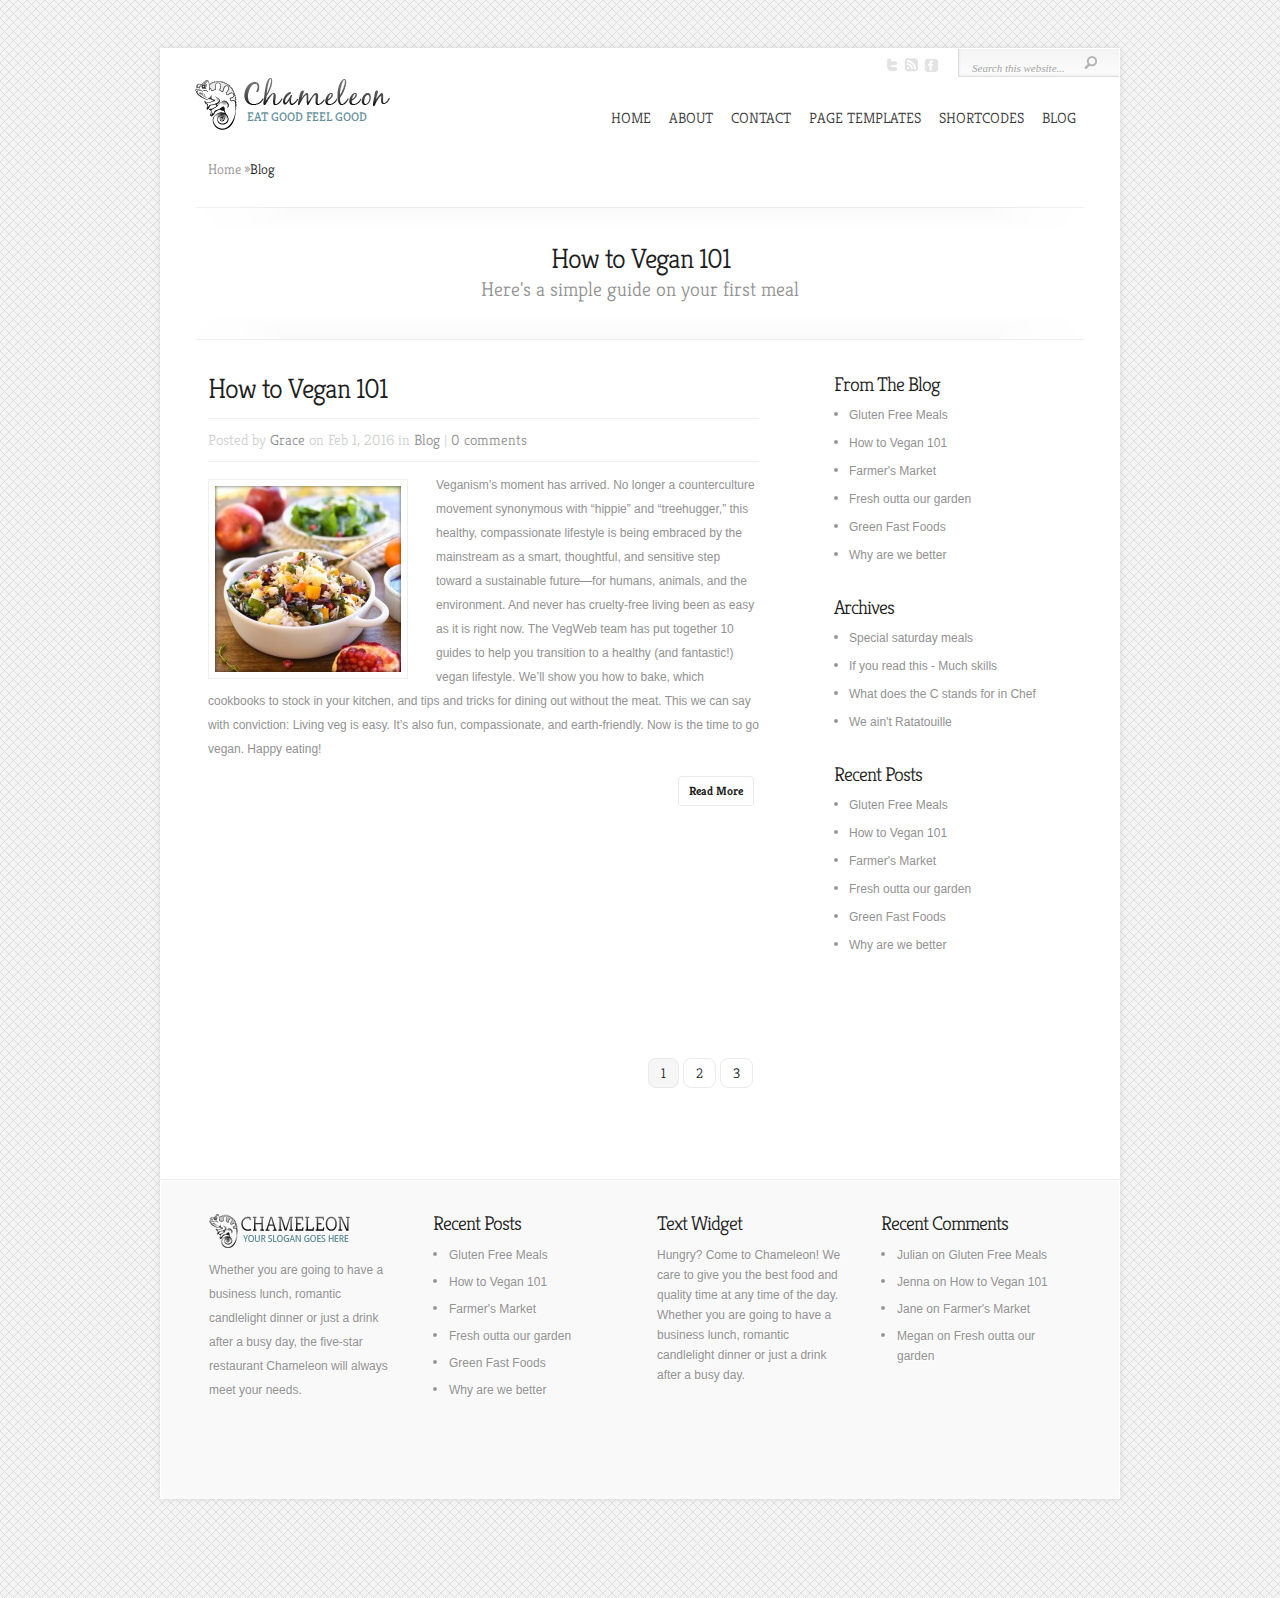
==== commit d00d8f72: "fixed scripts" ====
--- a/WebApplication2/public/blog.html
+++ b/WebApplication2/public/blog.html
@@ -154,12 +154,12 @@
             </div>
         </div>
     </div>
-    <script src="jquery.js"></script>
-    <script src="flexslider.js"></script>
-    <script src="custom.js"></script>
-    <script src="jquery.easing-1.3.pack.js"></script>
-    <script src="jquery.fancybox-1.3.4.pack.js"></script>
-    <script src="superfish.js"></script>
-    <script src="jquery.flexslider-min.js"></script>
+    <script src="scripts/jquery.js"></script>
+    <script src="scripts/flexslider.js"></script>
+    <script src="scripts/custom.js"></script>
+    <script src="scripts/jquery.easing-1.3.pack.js"></script>
+    <script src="scripts/jquery.fancybox-1.3.4.pack.js"></script>
+    <script src="scripts/superfish.js"></script>
+    <script src="scripts/jquery.flexslider-min.js"></script>
 </body>
 </html>